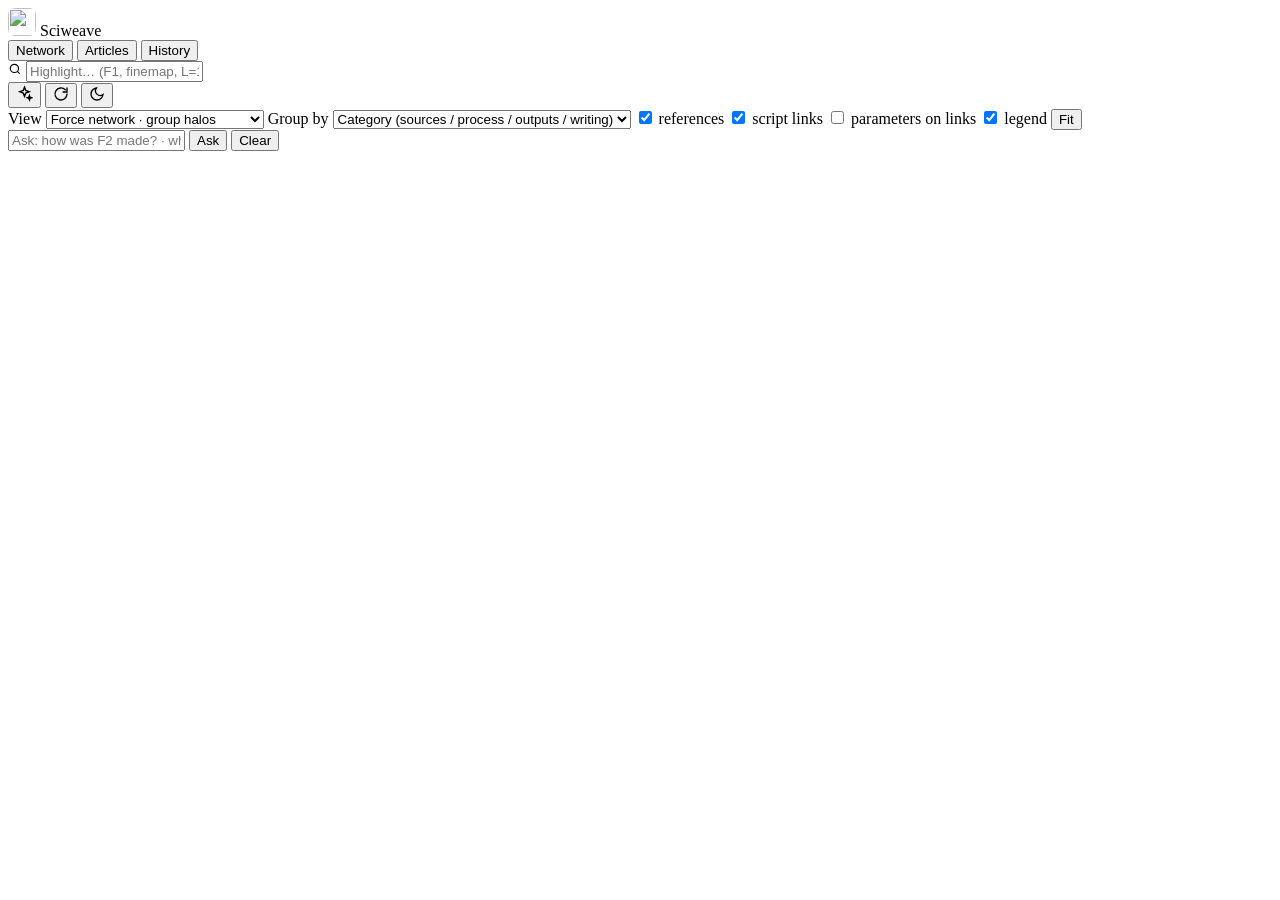
==== sciweave/dashboard/index.html @ c356cba0 "init" ====
<!doctype html>
<html lang="en">
<head>
<meta charset="utf-8">
<meta name="viewport" content="width=device-width, initial-scale=1">
<title>__TITLE__ · Sciweave</title>
<link rel="icon" type="image/png" href="__LOGO__">
<script>
  // theme before first paint: explicit choice wins, else OS preference (CSS handles that)
  try { var t = localStorage.getItem('sciweave-theme'); if (t) document.documentElement.setAttribute('data-theme', t); } catch (e) {}
</script>
<style>
__CSS__
</style>
</head>
<body>
<header>
  <div class="brand">
    <img src="__LOGO__" alt="" width="28" height="28" style="border-radius:7px">
    Sciweave <span class="proj" id="proj-name"></span>
  </div>
  <nav class="tabs">
    <button class="tab active" data-page="network">Network</button>
    <button class="tab" data-page="articles">Articles</button>
    <button class="tab" data-page="history">History</button>
  </nav>
  <div class="spacer"></div>
  <div class="search" title="Highlight nodes as you type (id, label, type, tag, parameter)">
    <svg width="14" height="14" viewBox="0 0 24 24" fill="none" stroke="currentColor" stroke-width="2"><circle cx="11" cy="11" r="7"/><path d="M20 20l-4-4"/></svg>
    <input id="search" placeholder="Highlight… (F1, finemap, L=10)" autocomplete="off">
  </div>
  <button class="icon-btn" id="ask-toggle" title="Ask about this project">
    <svg width="17" height="17" viewBox="0 0 24 24" fill="none" stroke="currentColor" stroke-width="2" stroke-linecap="round"><path d="M12 3l1.8 4.7L18.5 9.5l-4.7 1.8L12 16l-1.8-4.7L5.5 9.5l4.7-1.8z"/><path d="M19 15l.8 2.2L22 18l-2.2.8L19 21l-.8-2.2L16 18l2.2-.8z"/></svg>
  </button>
  <button class="icon-btn" id="live-toggle" title="Auto-refresh every 5 s">
    <svg width="16" height="16" viewBox="0 0 24 24" fill="none" stroke="currentColor" stroke-width="2" stroke-linecap="round"><path d="M21 12a9 9 0 1 1-2.6-6.4"/><path d="M21 3v6h-6"/></svg>
  </button>
  <button class="icon-btn" id="theme-toggle" title="Light / dark">
    <svg width="16" height="16" viewBox="0 0 24 24" fill="none" stroke="currentColor" stroke-width="2"><path d="M21 12.8A9 9 0 1 1 11.2 3a7 7 0 0 0 9.8 9.8z"/></svg>
  </button>
</header>

<main>
  <section class="page active" id="page-network">
    <div class="toolbar">
      <label>View
        <select class="ctl" id="view-select">
          <option value="force">Force network · group halos</option>
          <option value="radial">Radial tree · provenance bundles</option>
          <option value="lineage">Lineage · left → right</option>
        </select>
      </label>
      <label>Group by
        <select class="ctl" id="group-select">
          <option value="category">Category (sources / process / outputs / writing)</option>
          <option value="type">Node type</option>
          <option value="group">Custom group</option>
          <option value="article">Article</option>
          <option value="state">Status</option>
        </select>
      </label>
      <label title="Reference nodes (intermediates kept in their pipeline folders)"><input type="checkbox" id="show-refs" checked> references</label>
      <label><input type="checkbox" id="show-code" checked> script links</label>
      <label><input type="checkbox" id="show-params"> parameters on links</label>
      <label><input type="checkbox" id="show-legend" checked> legend</label>
      <span class="spacer"></span>
      <span class="muted" id="counts"></span>
      <button class="btn" id="fit-btn" title="Fit to screen">Fit</button>
    </div>
    <div class="stage">
      <div id="viz"></div>
      <div class="askbar" id="askbar">
        <form id="ask-form">
          <input id="ask-input" placeholder="Ask: how was F2 made? · what is stale? · which parameters used LD panel?">
          <button class="btn primary" type="submit">Ask</button>
          <button class="btn" type="button" id="ask-clear">Clear</button>
        </form>
        <div class="answer" id="ask-answer"></div>
      </div>
      <div class="legend" id="legend"></div>
      <aside class="panel" id="panel"></aside>
    </div>
  </section>

  <section class="page" id="page-articles"><div class="scroll" id="articles"></div></section>
  <section class="page" id="page-history"><div class="scroll" id="history"></div></section>
</main>

<div class="tooltip" id="tooltip"></div>
<div class="toast" id="toast"></div>

<script>
__D3__
</script>
<script>
window.SCIWEAVE_LIVE = __LIVE__;
window.SCIWEAVE_DATA = __DATA__;
</script>
<script>
__APP__
</script>
</body>
</html>
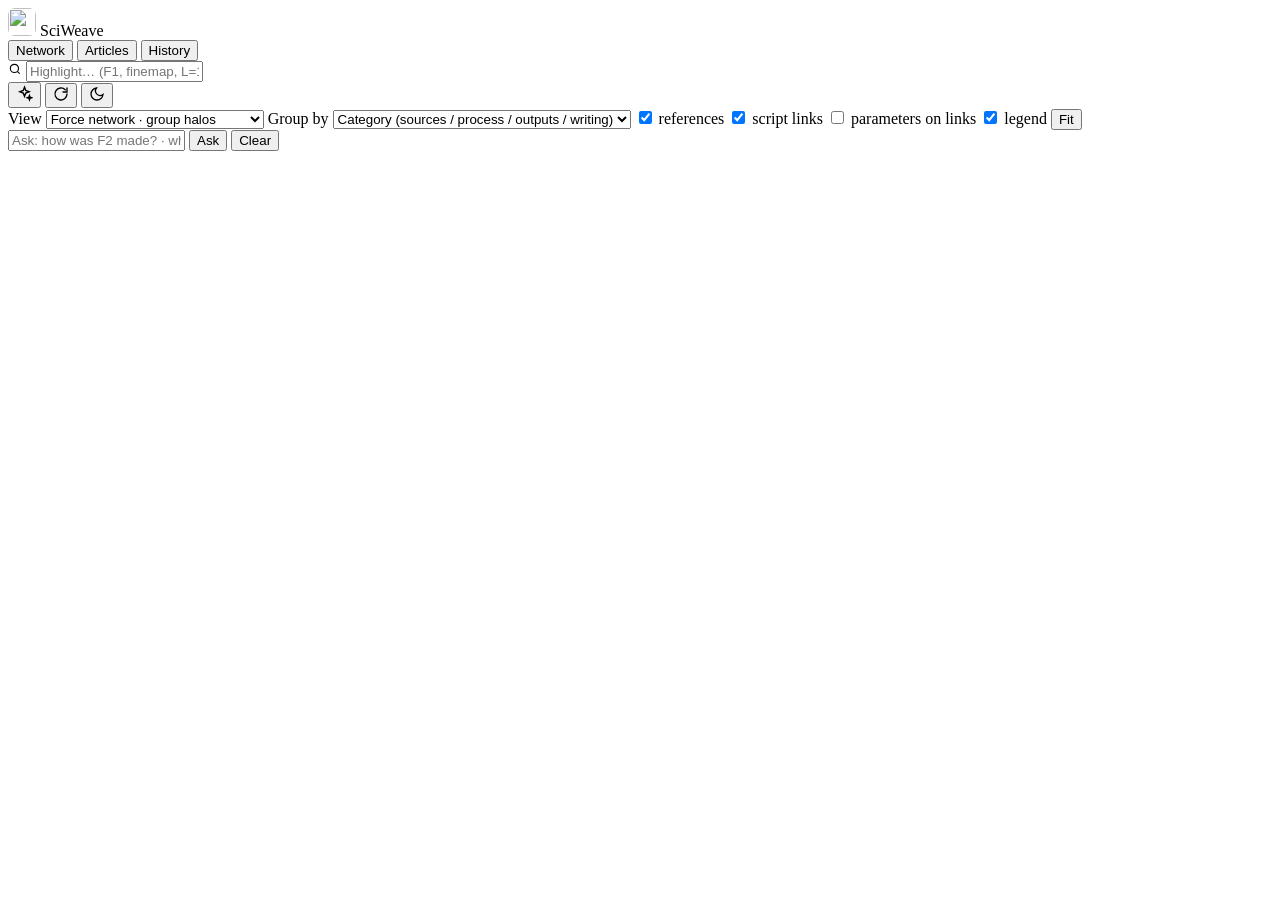
==== commit f25095e5: "update" ====
--- a/sciweave/dashboard/index.html
+++ b/sciweave/dashboard/index.html
@@ -3,7 +3,7 @@
 <head>
 <meta charset="utf-8">
 <meta name="viewport" content="width=device-width, initial-scale=1">
-<title>__TITLE__ · Sciweave</title>
+<title>__TITLE__ · SciWeave</title>
 <link rel="icon" type="image/png" href="__LOGO__">
 <script>
   // theme before first paint: explicit choice wins, else OS preference (CSS handles that)
@@ -17,7 +17,7 @@
 <header>
   <div class="brand">
     <img src="__LOGO__" alt="" width="28" height="28" style="border-radius:7px">
-    Sciweave <span class="proj" id="proj-name"></span>
+    SciWeave <span class="proj" id="proj-name"></span>
   </div>
   <nav class="tabs">
     <button class="tab active" data-page="network">Network</button>
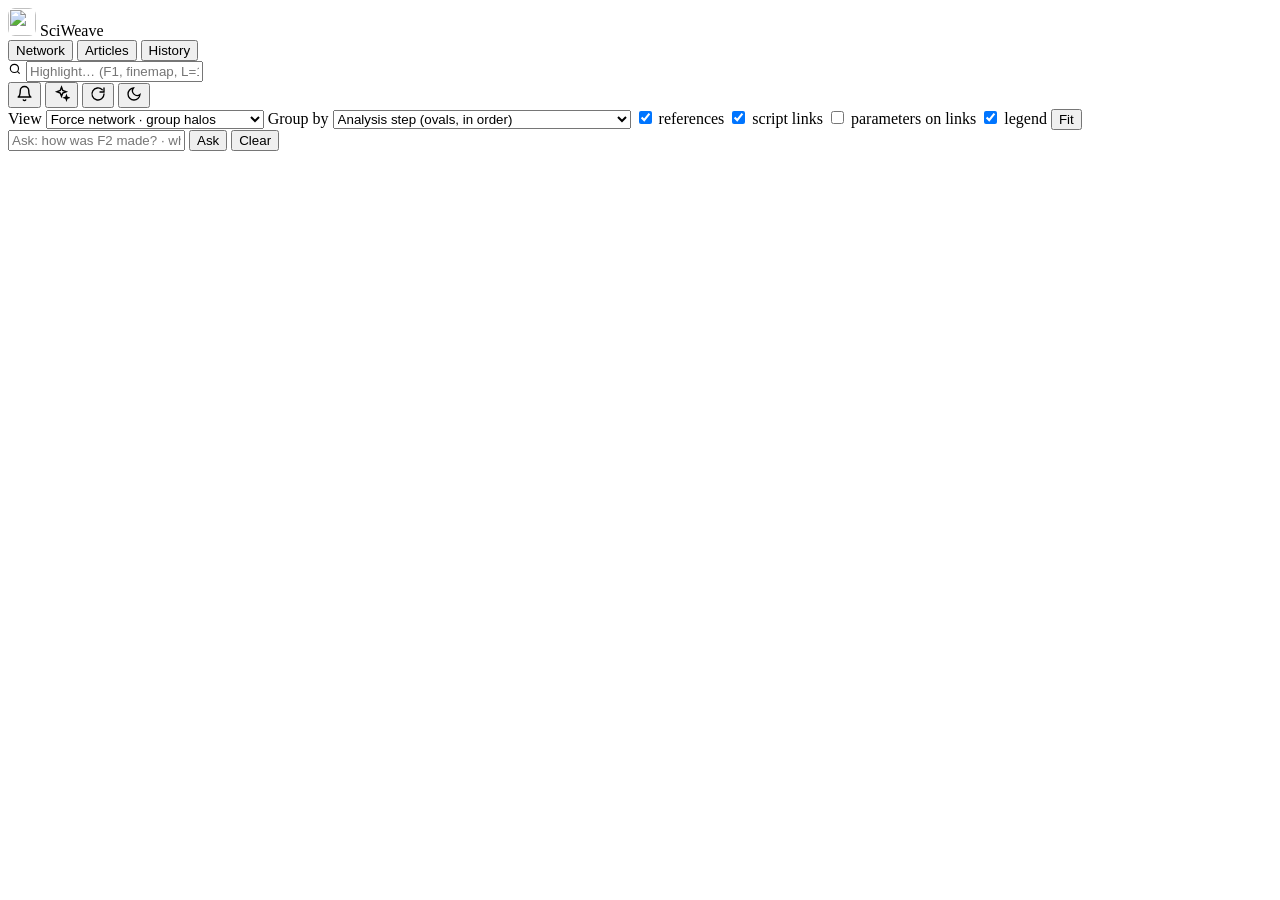
==== commit c50a527d: "update skills" ====
--- a/sciweave/dashboard/index.html
+++ b/sciweave/dashboard/index.html
@@ -29,6 +29,10 @@
     <svg width="14" height="14" viewBox="0 0 24 24" fill="none" stroke="currentColor" stroke-width="2"><circle cx="11" cy="11" r="7"/><path d="M20 20l-4-4"/></svg>
     <input id="search" placeholder="Highlight… (F1, finemap, L=10)" autocomplete="off">
   </div>
+  <button class="icon-btn" id="suggest-toggle" title="Suggestions from the monitor: new or changed results" style="position:relative">
+    <svg width="17" height="17" viewBox="0 0 24 24" fill="none" stroke="currentColor" stroke-width="2" stroke-linecap="round" stroke-linejoin="round"><path d="M6 8a6 6 0 1 1 12 0c0 7 3 9 3 9H3s3-2 3-9"/><path d="M10.3 21a1.94 1.94 0 0 0 3.4 0"/></svg>
+    <span class="badge" id="suggest-count" hidden></span>
+  </button>
   <button class="icon-btn" id="ask-toggle" title="Ask about this project">
     <svg width="17" height="17" viewBox="0 0 24 24" fill="none" stroke="currentColor" stroke-width="2" stroke-linecap="round"><path d="M12 3l1.8 4.7L18.5 9.5l-4.7 1.8L12 16l-1.8-4.7L5.5 9.5l4.7-1.8z"/><path d="M19 15l.8 2.2L22 18l-2.2.8L19 21l-.8-2.2L16 18l2.2-.8z"/></svg>
   </button>
@@ -52,11 +56,13 @@
       </label>
       <label>Group by
         <select class="ctl" id="group-select">
+          <option value="step">Analysis step (ovals, in order)</option>
           <option value="category">Category (sources / process / outputs / writing)</option>
           <option value="type">Node type</option>
           <option value="group">Custom group</option>
           <option value="article">Article</option>
           <option value="state">Status</option>
+          <option value="recency">Recency (recent updates)</option>
         </select>
       </label>
       <label title="Reference nodes (intermediates kept in their pipeline folders)"><input type="checkbox" id="show-refs" checked> references</label>
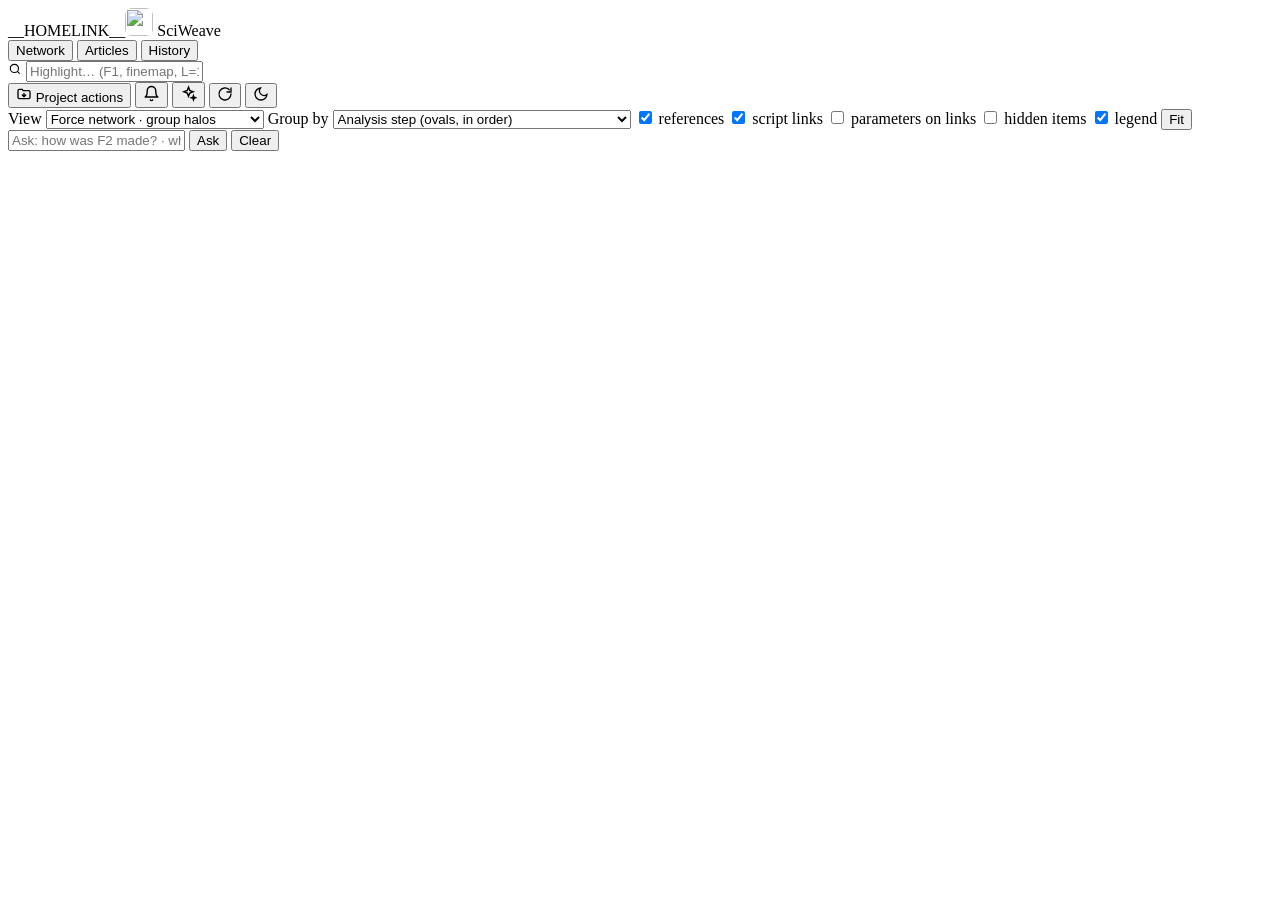
==== commit b93df58e: "updating" ====
--- a/sciweave/dashboard/index.html
+++ b/sciweave/dashboard/index.html
@@ -16,7 +16,7 @@
 <body>
 <header>
   <div class="brand">
-    <img src="__LOGO__" alt="" width="28" height="28" style="border-radius:7px">
+    __HOMELINK__<img src="__LOGO__" alt="" width="28" height="28" style="border-radius:7px">
     SciWeave <span class="proj" id="proj-name"></span>
   </div>
   <nav class="tabs">
@@ -29,6 +29,7 @@
     <svg width="14" height="14" viewBox="0 0 24 24" fill="none" stroke="currentColor" stroke-width="2"><circle cx="11" cy="11" r="7"/><path d="M20 20l-4-4"/></svg>
     <input id="search" placeholder="Highlight… (F1, finemap, L=10)" autocomplete="off">
   </div>
+  <button class="btn dest-btn" id="dest-toggle" title="The organized copy of this project: save objects to the destination folder (folders follow the network)"><svg width="16" height="16" viewBox="0 0 24 24" fill="none" stroke="currentColor" stroke-width="2" stroke-linecap="round" stroke-linejoin="round"><path d="M3 7a2 2 0 0 1 2-2h4l2 2h8a2 2 0 0 1 2 2v8a2 2 0 0 1-2 2H5a2 2 0 0 1-2-2z"/><path d="M12 11v5M9.5 13.5 12 16l2.5-2.5"/></svg> Project actions</button>
   <button class="icon-btn" id="suggest-toggle" title="Suggestions from the monitor: new or changed results" style="position:relative">
     <svg width="17" height="17" viewBox="0 0 24 24" fill="none" stroke="currentColor" stroke-width="2" stroke-linecap="round" stroke-linejoin="round"><path d="M6 8a6 6 0 1 1 12 0c0 7 3 9 3 9H3s3-2 3-9"/><path d="M10.3 21a1.94 1.94 0 0 0 3.4 0"/></svg>
     <span class="badge" id="suggest-count" hidden></span>
@@ -68,8 +69,10 @@
       <label title="Reference nodes (intermediates kept in their pipeline folders)"><input type="checkbox" id="show-refs" checked> references</label>
       <label><input type="checkbox" id="show-code" checked> script links</label>
       <label><input type="checkbox" id="show-params"> parameters on links</label>
+      <label title="Objects hidden for focus (from hidden analyses, or hidden by hand). Nothing is deleted."><input type="checkbox" id="show-hidden"> hidden items</label>
       <label><input type="checkbox" id="show-legend" checked> legend</label>
       <span class="spacer"></span>
+      <span class="muted dest-hint" id="dest-hint" hidden>Double-click a node to save it to the destination</span>
       <span class="muted" id="counts"></span>
       <button class="btn" id="fit-btn" title="Fit to screen">Fit</button>
     </div>
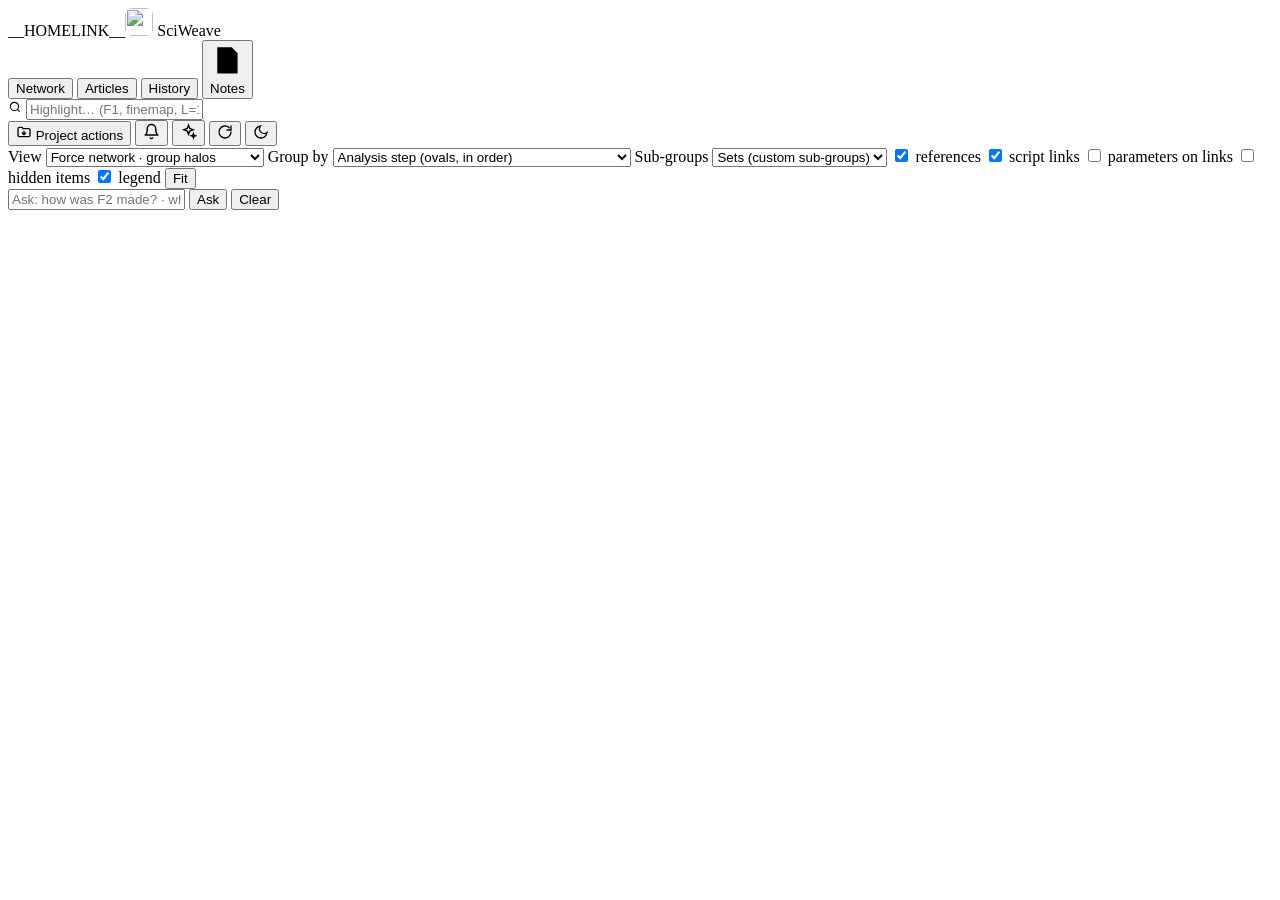
==== commit 43260ac0: "LaTeX editor: revisions tab, R markers, evidence, writing skills - LaTeX article editor (latex.html/" ====
--- a/sciweave/dashboard/index.html
+++ b/sciweave/dashboard/index.html
@@ -23,6 +23,7 @@
     <button class="tab active" data-page="network">Network</button>
     <button class="tab" data-page="articles">Articles</button>
     <button class="tab" data-page="history">History</button>
+<button class="tab tab-notes" data-page="notes" title="Project notes and open issues"><svg class="note-ico" viewBox="0 0 24 24" aria-hidden="true"><path d="M5 3h10l4 4v14H5z" fill="var(--note)" stroke="var(--note-ink)" stroke-width="1.4" stroke-linejoin="round"/><path d="M15 3v4h4" fill="none" stroke="var(--note-ink)" stroke-width="1.4" stroke-linejoin="round"/><path d="M8 11h8M8 14.5h8M8 18h5" stroke="var(--note-ink)" stroke-width="1.4" stroke-linecap="round"/></svg>Notes <span class="tab-badge" id="notes-badge"></span></button>
   </nav>
   <div class="spacer"></div>
   <div class="search" title="Highlight nodes as you type (id, label, type, tag, parameter)">
@@ -66,6 +67,13 @@
           <option value="recency">Recency (recent updates)</option>
         </select>
       </label>
+      <label id="sub-label" title="Inner halos inside each step oval: objects of one kind that belong together">Sub-groups
+        <select class="ctl" id="sub-select">
+          <option value="group">Sets (custom sub-groups)</option>
+          <option value="type">Same node type</option>
+          <option value="none">Off</option>
+        </select>
+      </label>
       <label title="Reference nodes (intermediates kept in their pipeline folders)"><input type="checkbox" id="show-refs" checked> references</label>
       <label><input type="checkbox" id="show-code" checked> script links</label>
       <label><input type="checkbox" id="show-params"> parameters on links</label>
@@ -93,6 +101,7 @@
 
   <section class="page" id="page-articles"><div class="scroll" id="articles"></div></section>
   <section class="page" id="page-history"><div class="scroll" id="history"></div></section>
+  <section class="page" id="page-notes"><div class="scroll" id="notes"></div></section>
 </main>
 
 <div class="tooltip" id="tooltip"></div>
